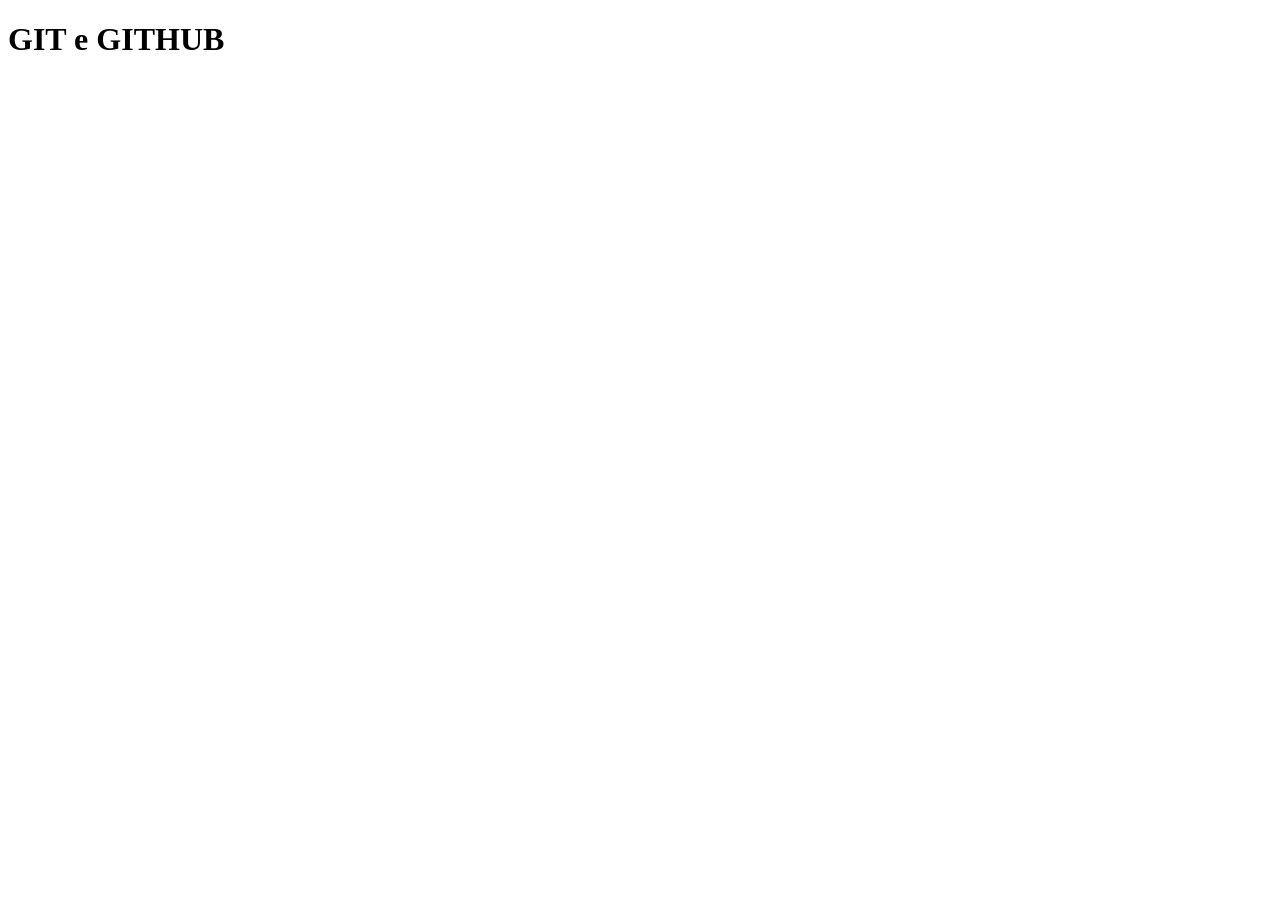
==== index.html @ 27ce7b5e "estrutura básica do html" ====
<!DOCTYPE html>
<html lang="pt-br">
<head>
    <meta charset="UTF-8">
    <meta name="viewport" content="width=device-width, initial-scale=1.0">
    <title>Exemplo de Git e Github</title>
</head>
<body>
    <h1> GIT e GITHUB</h1>
</body>
</html>
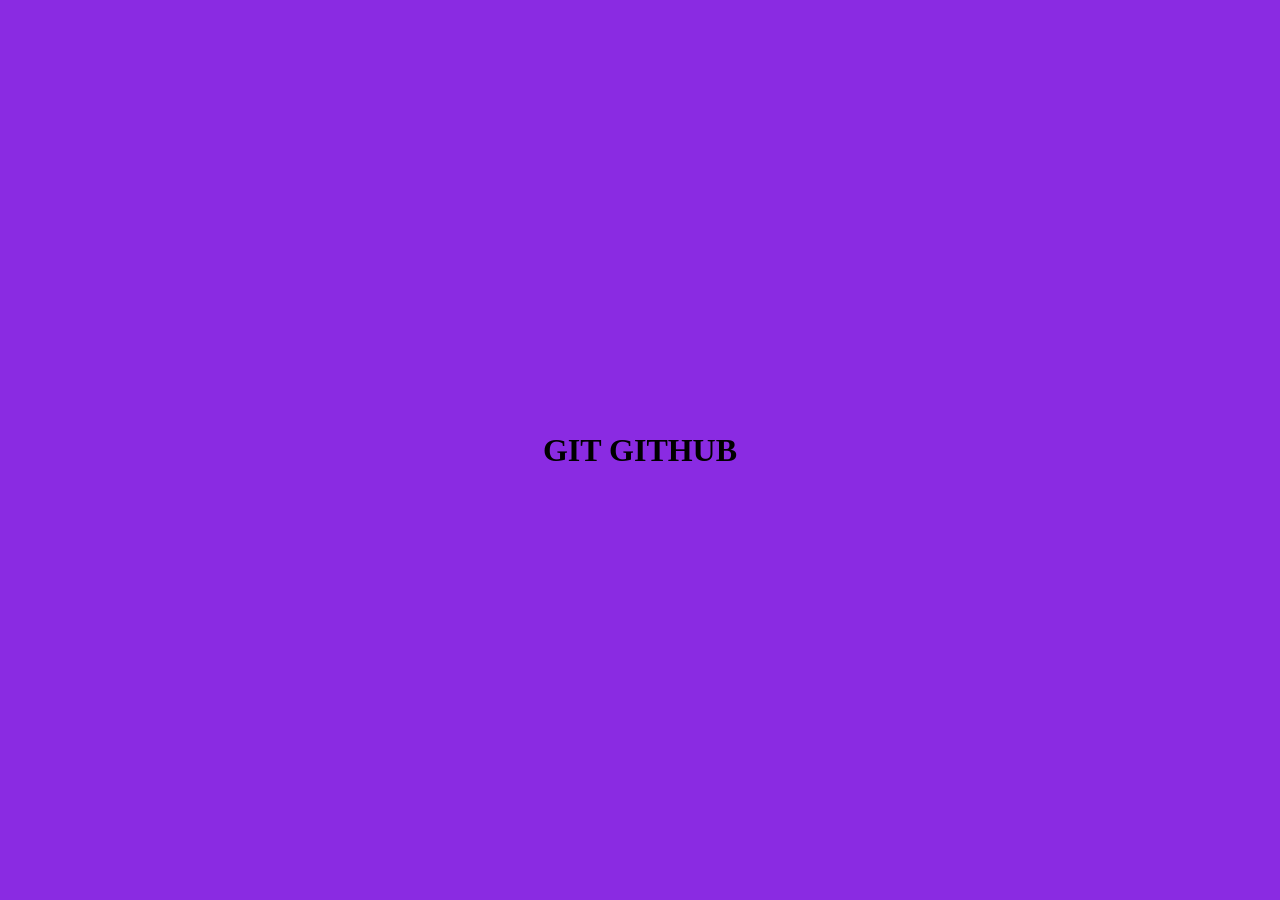
==== commit b68b57aa: "links criados" ====
--- a/index.html
+++ b/index.html
@@ -3,9 +3,13 @@
 <head>
     <meta charset="UTF-8">
     <meta name="viewport" content="width=device-width, initial-scale=1.0">
+    <link rel="stylesheet" href="style.css">
     <title>Exemplo de Git e Github</title>
 </head>
 <body>
-    <h1> GIT e GITHUB</h1>
+    <h1>
+        <a href="">GIT</a>
+        <a href=""> GITHUB</a>
+    </h1>
 </body>
 </html>
--- a/style.css
+++ b/style.css
@@ -0,0 +1,18 @@
+*{
+    margin: 0;
+    padding: 0;
+    box-sizing: border-box;
+}
+
+body{
+    display: flex;
+    justify-content: center;
+    align-items: center;
+    background-color: blueviolet;
+    height: 100vh;
+}
+
+a{
+    text-decoration: none;
+    color: inherit;
+}
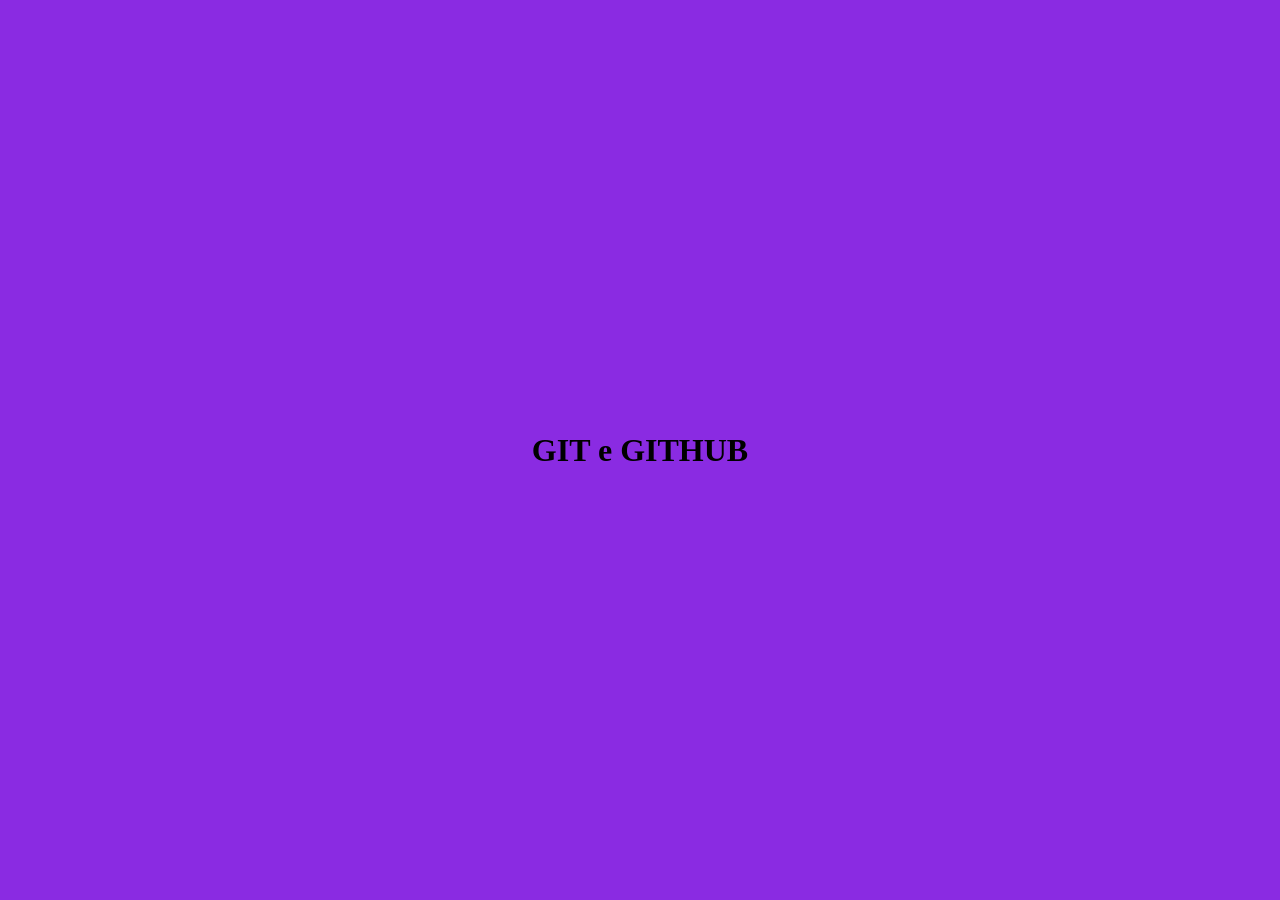
==== commit 3f8945bf: "links adicionados" ====
--- a/index.html
+++ b/index.html
@@ -8,8 +8,7 @@
 </head>
 <body>
     <h1>
-        <a href="">GIT</a>
-        <a href=""> GITHUB</a>
+        <a href="">GIT</a> e <a href="">GITHUB</a>
     </h1>
 </body>
 </html>
